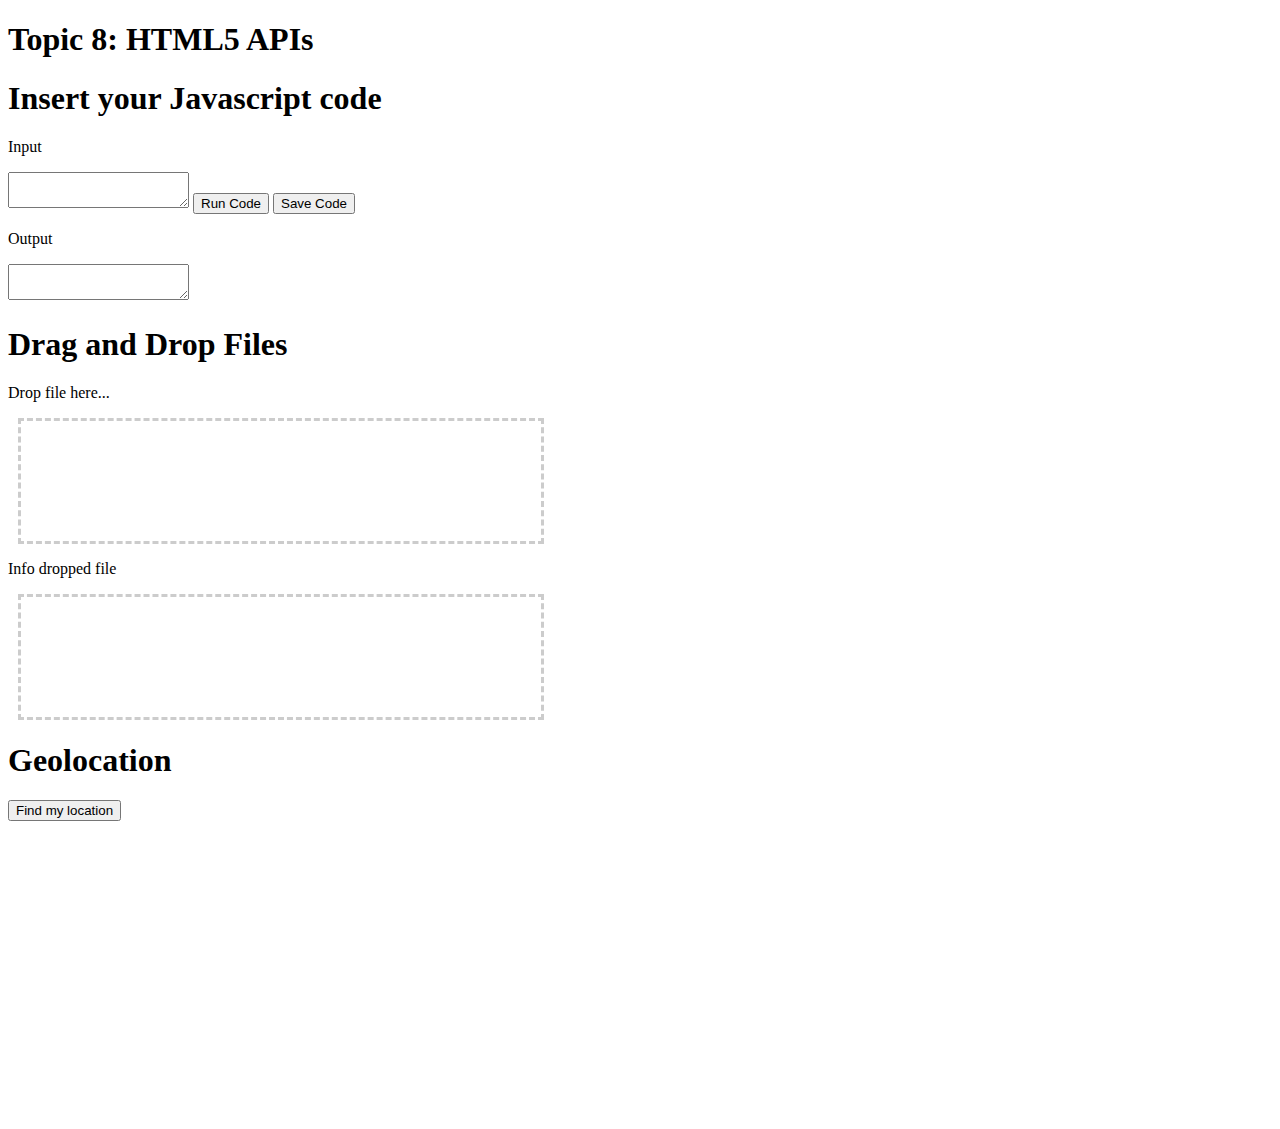
==== 08-html5-apis/index.html @ 257b6474 "first commit, exercises 5 and 6 missing" ====
<!DOCTYPE html>
<html>
    <head>
        <meta charset="utf-8">   
        <title>Globant :: Welcome to the HTML5 bootcamp</title>
        <script src="scripts/lib/jquery.js"></script>
        <script type="text/javascript" src="http://maps.google.com/maps/api/js?sensor=true"></script>
        <link href="scripts/css/style1.css" rel="stylesheet">
    </head>
    <script>

    $(document).ready(function(){

      //exercise 7 --> Cache Manifiest
      
      window.applicationCache.addEventListener('updateready', function(e) {
        if (window.applicationCache.status == window.applicationCache.UPDATEREADY) {
          window.applicationCache.swapCache();
          if (confirm('A new version of this site is available. Load it?')) {
            window.location.reload();
          }
        }
      }, false);

      //exercise 5 --> Web Worker
      /*
      var worker = new Worker('task.js');

      worker.onmessage = function(e) {
        console.log('Worker said: ', e.data);
      };

      worker.postMessage('Message every 60 second'); // Send data to our worker.
      */
 
    });

    </script>

    <body>
      <header>
        <h1> Topic 8: HTML5 APIs </h1>
      </header>

      <section>
          <script src="scripts/app/jscodetester.js"></script>
          <script src="scripts/app/storage.js"></script>
          <header>
            <h1> Insert your Javascript code </h1> 
          </header>
          <p> Input </p>
          <textarea id="inputjs" col="40" row="20"></textarea> 
          <button id="runcode"> Run Code </button>
          <button id="savecode"> Save Code </button>  
          <p> Output </p>
          <textarea id="outputjs" col="40" row="20"></textarea>
      </section>

      <section class="dragndrop">
        <script src="scripts/app/dragndrop.js"></script>
        <header>
          <h1> Drag and Drop Files </h1>
        </header>
        <p> Drop file here...</p>
        <div id="dropzone"></div>
        <p> Info dropped file </p>
        <div id="dragzone"></div>
      </section>

      <section>
        
        <script src="scripts/app/geolocation.js"></script>
        <header>
          <h1> Geolocation </h1>
        </header>
        <button id="btnInit">Find my location</button> 
        <div id="mapgeolocation"></div>
      </section>
      

    </body>
</html>
---- 08-html5-apis/scripts/css/style1.css ----
.dragndrop div {
  min-height: 100px;
  width: 500px;
  border: 3px dashed #ccc;
  margin: 10px;
  padding: 10px;
}

#mapgeolocation {
  height: 300px;
  width: 500px;

}
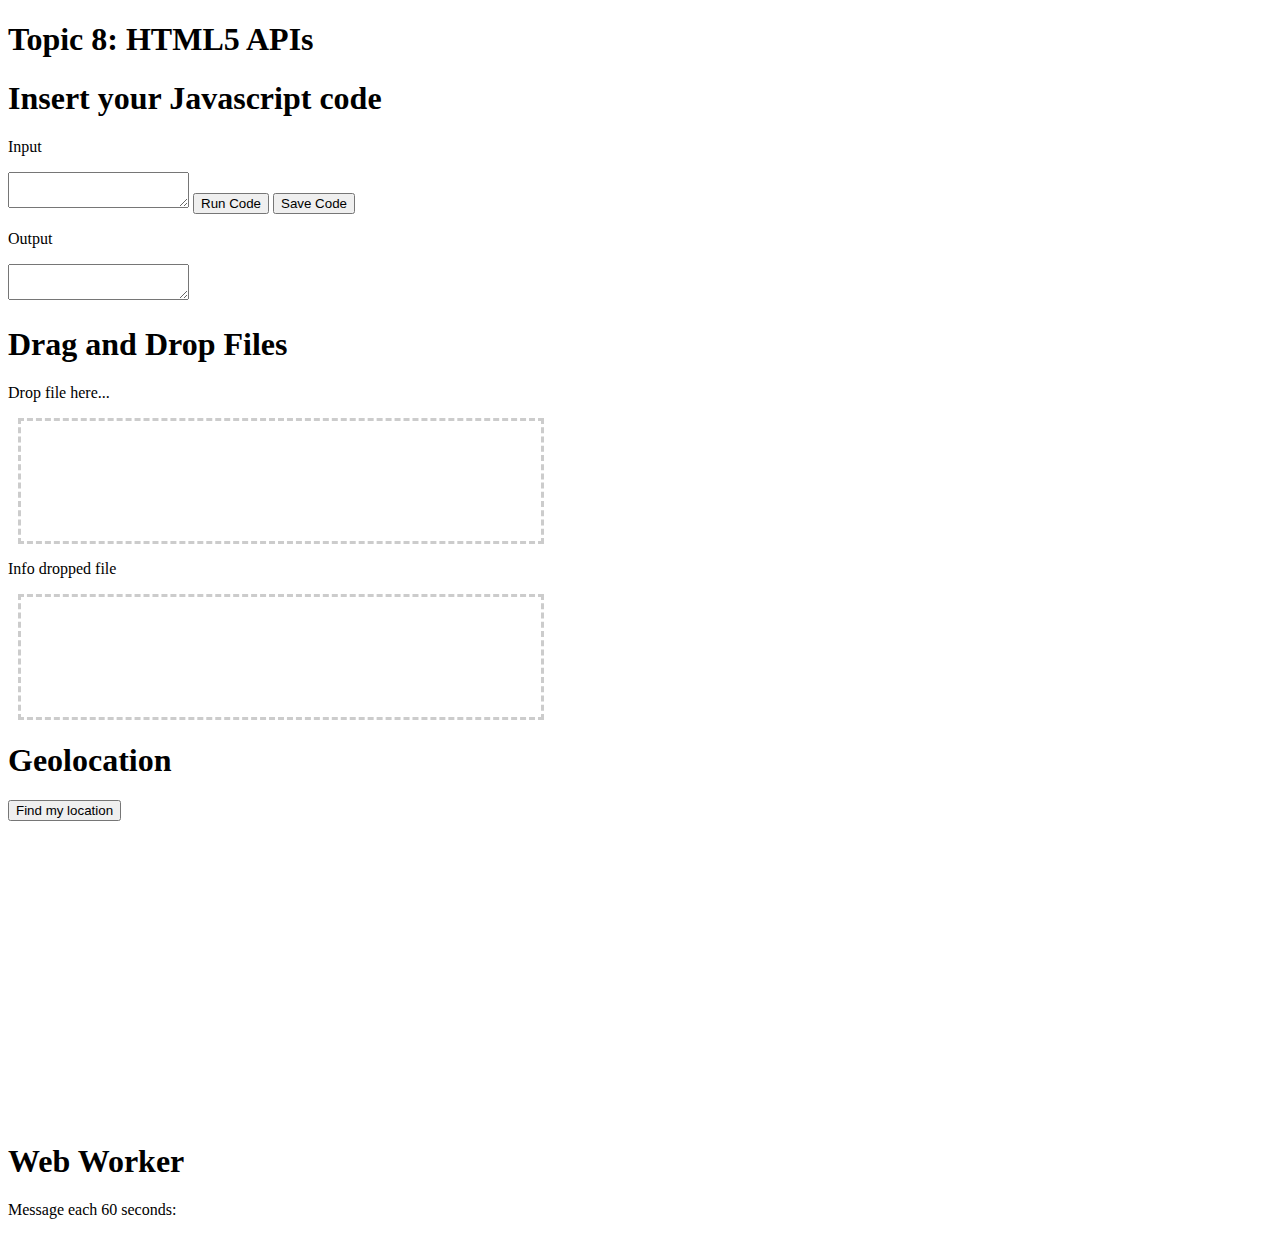
==== commit ad36e8ed: "second commit, just missing item 6" ====
--- a/08-html5-apis/index.html
+++ b/08-html5-apis/index.html
@@ -1,5 +1,5 @@
 <!DOCTYPE html>
-<html>
+<html manifest="cache.appcache">
     <head>
         <meta charset="utf-8">   
         <title>Globant :: Welcome to the HTML5 bootcamp</title>
@@ -7,37 +7,9 @@
         <script type="text/javascript" src="http://maps.google.com/maps/api/js?sensor=true"></script>
         <link href="scripts/css/style1.css" rel="stylesheet">
     </head>
-    <script>
-
-    $(document).ready(function(){
-
-      //exercise 7 --> Cache Manifiest
-      
-      window.applicationCache.addEventListener('updateready', function(e) {
-        if (window.applicationCache.status == window.applicationCache.UPDATEREADY) {
-          window.applicationCache.swapCache();
-          if (confirm('A new version of this site is available. Load it?')) {
-            window.location.reload();
-          }
-        }
-      }, false);
-
-      //exercise 5 --> Web Worker
-      /*
-      var worker = new Worker('task.js');
-
-      worker.onmessage = function(e) {
-        console.log('Worker said: ', e.data);
-      };
-
-      worker.postMessage('Message every 60 second'); // Send data to our worker.
-      */
- 
-    });
-
-    </script>
 
     <body>
+      <script src="scripts/app/cache.js"></script>
       <header>
         <h1> Topic 8: HTML5 APIs </h1>
       </header>
@@ -77,6 +49,17 @@
         <div id="mapgeolocation"></div>
       </section>
       
+      <section>
+        <script src="scripts/app/webworker.js"></script>
+        <header>
+          <h1> Web Worker </h1>
+        </header>
+        <p> Message each 60 seconds: </p>
+        <div id="msgworker">
+          <ul id="listmsg"> </ul>
+        </div>
+
+      </section>
 
     </body>
 </html>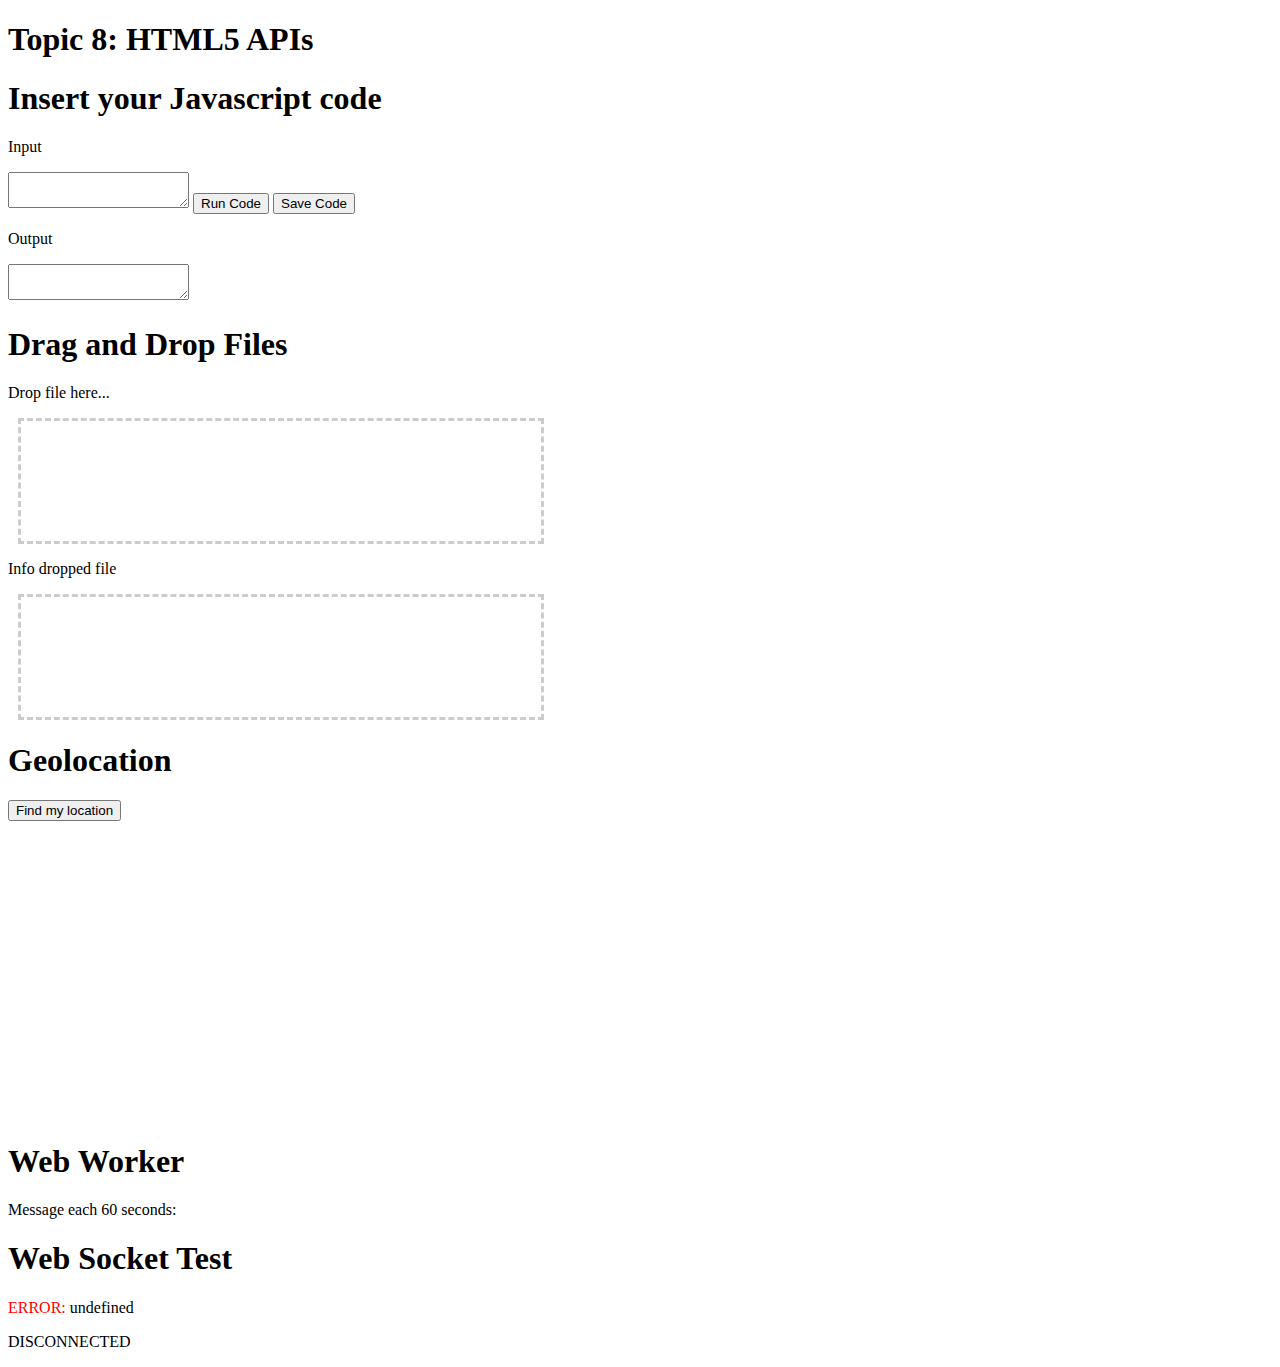
==== commit f5cbf27e: "second commit, all done" ====
--- a/08-html5-apis/index.html
+++ b/08-html5-apis/index.html
@@ -61,5 +61,13 @@
 
       </section>
 
+      <section>
+        <script src="scripts/app/websocket.js"></script>
+        <header>
+          <h1> Web Socket Test </h1>
+        </header>
+        <div id="outputsocket"></div>
+      </section>
+
     </body>
 </html>